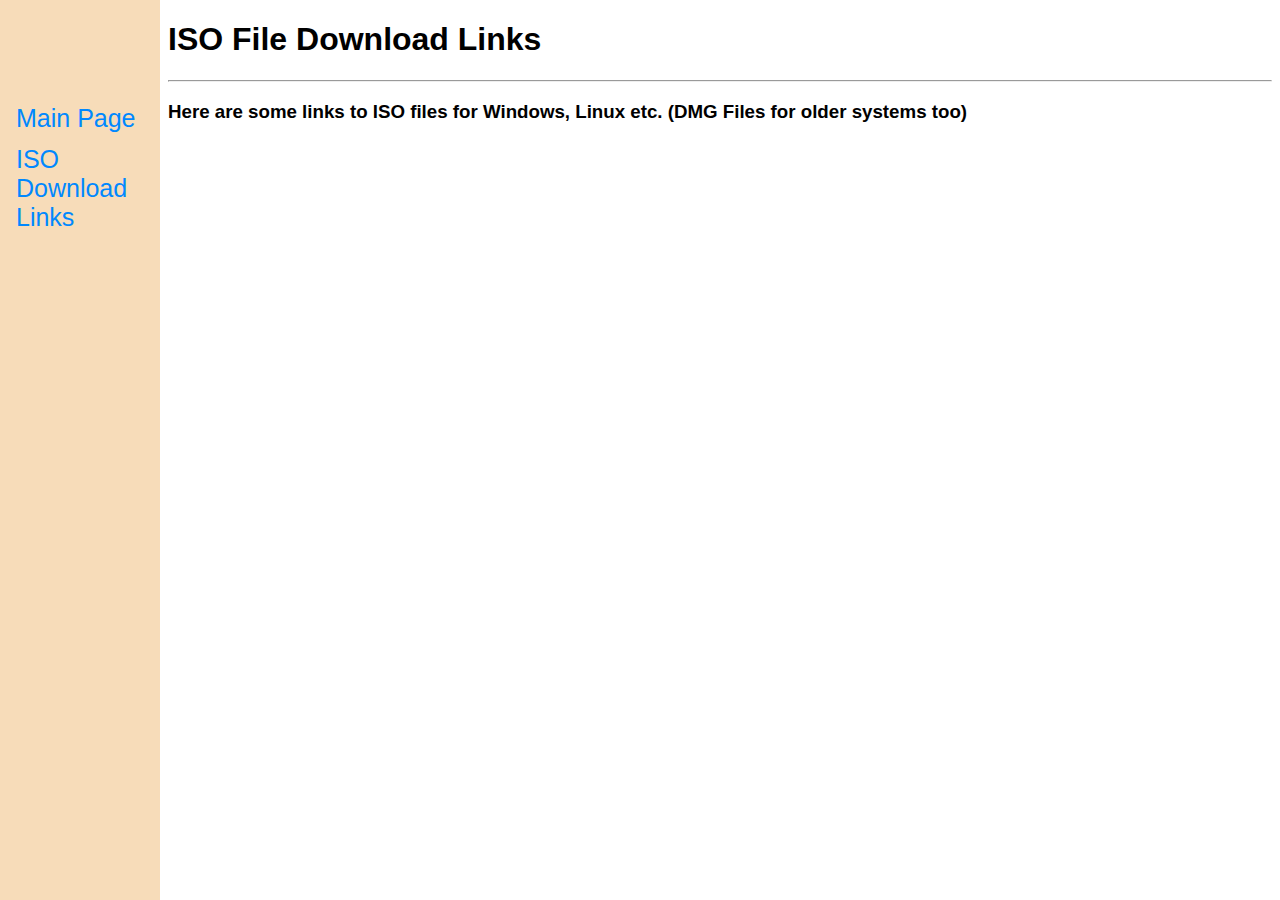
==== isos.html @ 1e9b7505 "added isos, update sidenav index" ====
<!DOCTYPE html>
<html>
    <head>
        <link rel="stylesheet" href="style.css">
        <title>59exe | ISO DL Links</title>
    </head>

    <body>
        <h1>ISO File Download Links</h1>
        <hr>
        <h3>Here are some links to ISO files for Windows, Linux etc. (DMG Files for older systems too)</h3>
        <div class="sidenav">
            <h2>Pages</h2>
            <hr>
            <a href="index.html">Main Page</a>
            <a href="isos.html">ISO Download Links</a>
        </div>
    </body>
</html>
---- style.css ----
.sidenav {
    height: 100%;
    width: 160px;
    position: fixed;
    z-index: 1;
    top: 0;
    left: 0;
    background-color: rgb(247, 220, 185);
    overflow-x: scroll;
    padding-top: 20px;
}

.sidenav a {
    padding: 6px 8px 6px 16px;
    text-decoration: none;
    font-size: 25px;
    color: #08f;
    display: block;
    transition: color 0.2s;
    font-family: arial;
}

.sidenav p {
    padding: 6px 8px 6px 16px;
    text-decoration: none;
    font-size: 25px;
    color: rgb(0, 19, 37);
    display: block;
    transition: color 0.2s;
    font-family: arial;
}

.sidenav a:hover {
    color: rgb(79, 252, 102);
}

h1 {
    font-family: helvetica;
    margin-left: 160px;
}

h2 {
    font-family: arial;
    margin-left: 160px;
}

h3 {
    font-family: arial;
    margin-left: 160px;
}

hr {
    font-family: arial;
    margin-left: 160px;
}


img {
    font-family: arial;
    margin-left: 160px;
}

.main {
    font-family: arial;
    margin-left: 160px;
}

.boxed {
    border: 3px solid blue;
    font-family: arial;
}

.boxed p {
    margin-left: 160px;
}
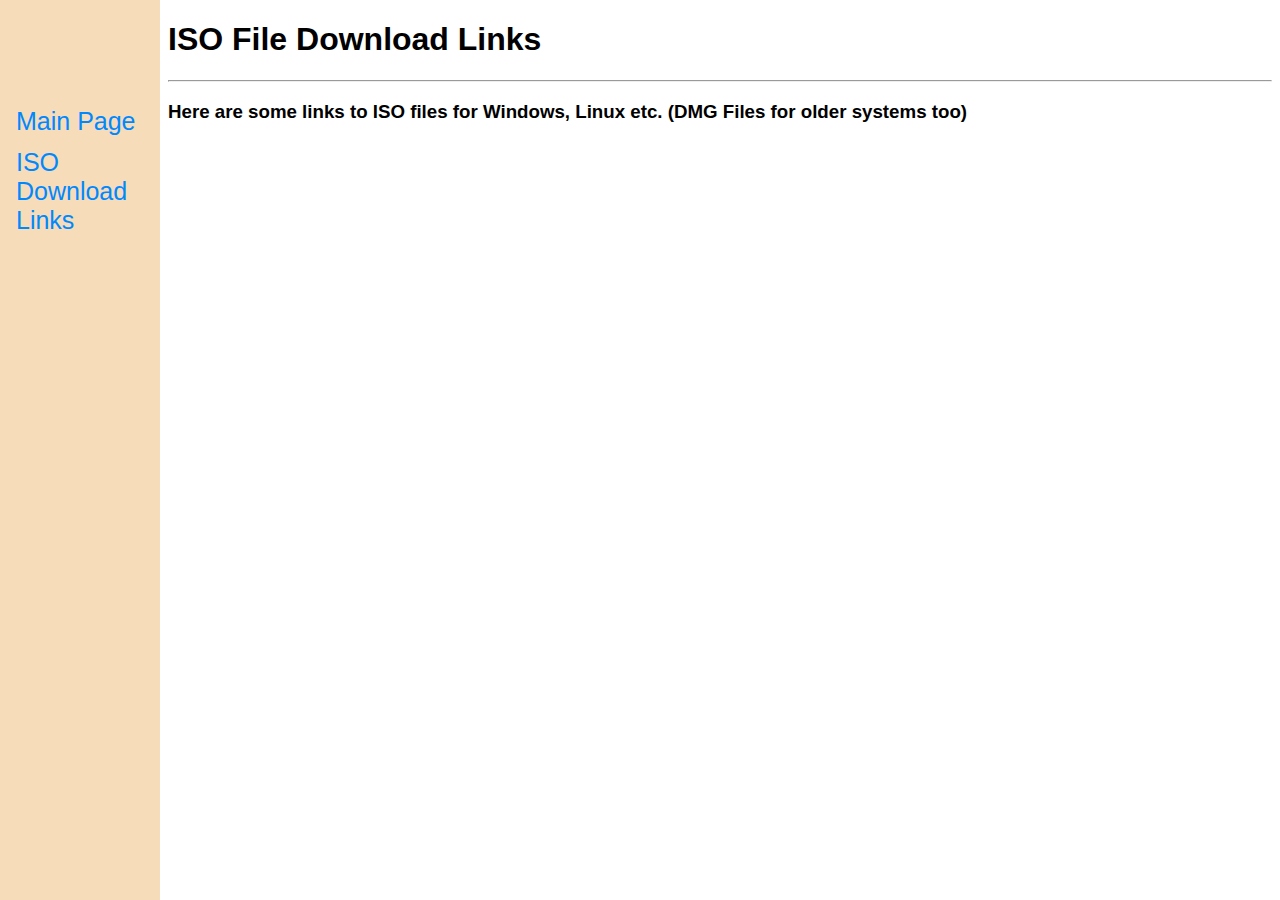
==== commit 41ae0ee1: "fixed <p>, removed and replaced h2" ====
--- a/isos.html
+++ b/isos.html
@@ -10,8 +10,7 @@
         <hr>
         <h3>Here are some links to ISO files for Windows, Linux etc. (DMG Files for older systems too)</h3>
         <div class="sidenav">
-            <h2>Pages</h2>
-            <hr>
+            <p font-family="arial"><b>Pages</b></p>
             <a href="index.html">Main Page</a>
             <a href="isos.html">ISO Download Links</a>
         </div>
--- a/style.css
+++ b/style.css
@@ -7,7 +7,7 @@
     left: 0;
     background-color: rgb(247, 220, 185);
     overflow-x: scroll;
-    padding-top: 20px;
+    padding-top: 10px;
 }
 
 .sidenav a {
@@ -32,6 +32,11 @@
 
 .sidenav a:hover {
     color: rgb(79, 252, 102);
+}
+
+p {
+    font-family: Arial, Helvetica, sans-serif;
+    margin-left: 160px
 }
 
 h1 {
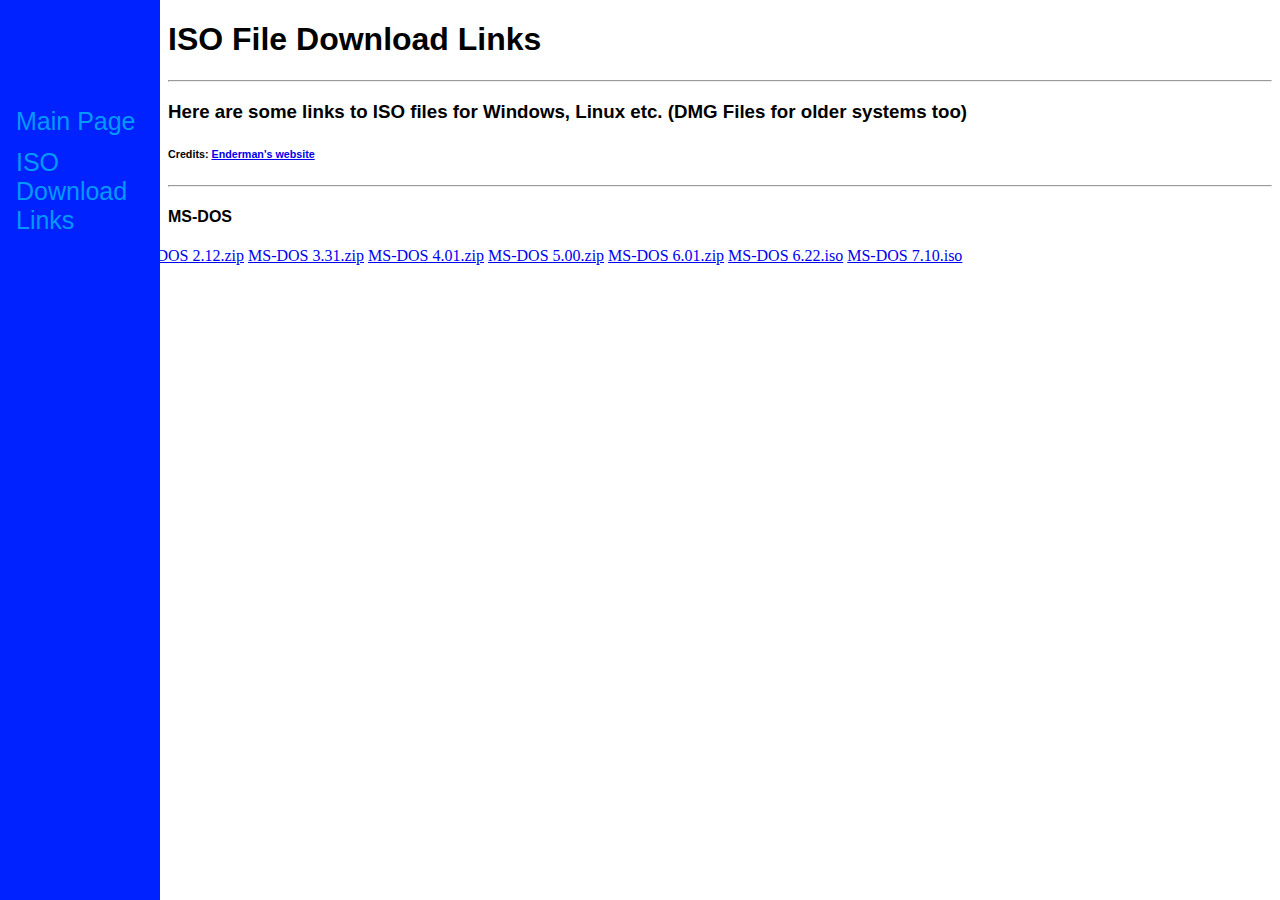
==== commit 57ed1273: "update style.css and add to isos.html" ====
--- a/isos.html
+++ b/isos.html
@@ -9,10 +9,21 @@
         <h1>ISO File Download Links</h1>
         <hr>
         <h3>Here are some links to ISO files for Windows, Linux etc. (DMG Files for older systems too)</h3>
+        <h6>Credits: <a href="https://dl.malwarewatch.org/">Enderman's website</a></h6>
         <div class="sidenav">
             <p font-family="arial"><b>Pages</b></p>
             <a href="index.html">Main Page</a>
             <a href="isos.html">ISO Download Links</a>
         </div>
+        <hr>
+        <h4>MS-DOS</h4>
+        <a href="https://dl.malwarewatch.org/ms-dos/MS-DOS%201.25.zip">MS-DOS 1.25.zip</a>
+        <a href="https://dl.malwarewatch.org/ms-dos/MS-DOS%202.12.zip">MS-DOS 2.12.zip</a>
+        <a href="https://dl.malwarewatch.org/ms-dos/MS-DOS%203.31.zip">MS-DOS 3.31.zip</a>
+        <a href="https://dl.malwarewatch.org/ms-dos/MS-DOS%204.01.zip">MS-DOS 4.01.zip</a>
+        <a href="https://dl.malwarewatch.org/ms-dos/MS-DOS%205.00.zip">MS-DOS 5.00.zip</a>
+        <a href="https://dl.malwarewatch.org/ms-dos/MS-DOS%206.01.zip">MS-DOS 6.01.zip</a>
+        <a href="https://dl.malwarewatch.org/ms-dos/MS-DOS%206.22.iso">MS-DOS 6.22.iso</a>
+        <a href="https://dl.malwarewatch.org/ms-dos/MS-DOS%207.10.iso">MS-DOS 7.10.iso</a>
     </body>
 </html>--- a/style.css
+++ b/style.css
@@ -5,7 +5,7 @@
     z-index: 1;
     top: 0;
     left: 0;
-    background-color: rgb(247, 220, 185);
+    background-color: #02f;
     overflow-x: scroll;
     padding-top: 10px;
 }
@@ -14,7 +14,7 @@
     padding: 6px 8px 6px 16px;
     text-decoration: none;
     font-size: 25px;
-    color: #08f;
+    color: #09f;
     display: block;
     transition: color 0.2s;
     font-family: arial;
@@ -31,7 +31,7 @@
 }
 
 .sidenav a:hover {
-    color: rgb(79, 252, 102);
+    color: rgb(255, 255, 255);
 }
 
 p {
@@ -53,6 +53,22 @@
     font-family: arial;
     margin-left: 160px;
 }
+
+h4 {
+    font-family: arial;
+    margin-left: 160px
+}
+
+h6 {
+    font-family: arial;
+    margin-left: 160px;
+}
+
+h5 {
+    font-family: arial;
+    margin-left: 160px;
+}
+
 
 hr {
     font-family: arial;
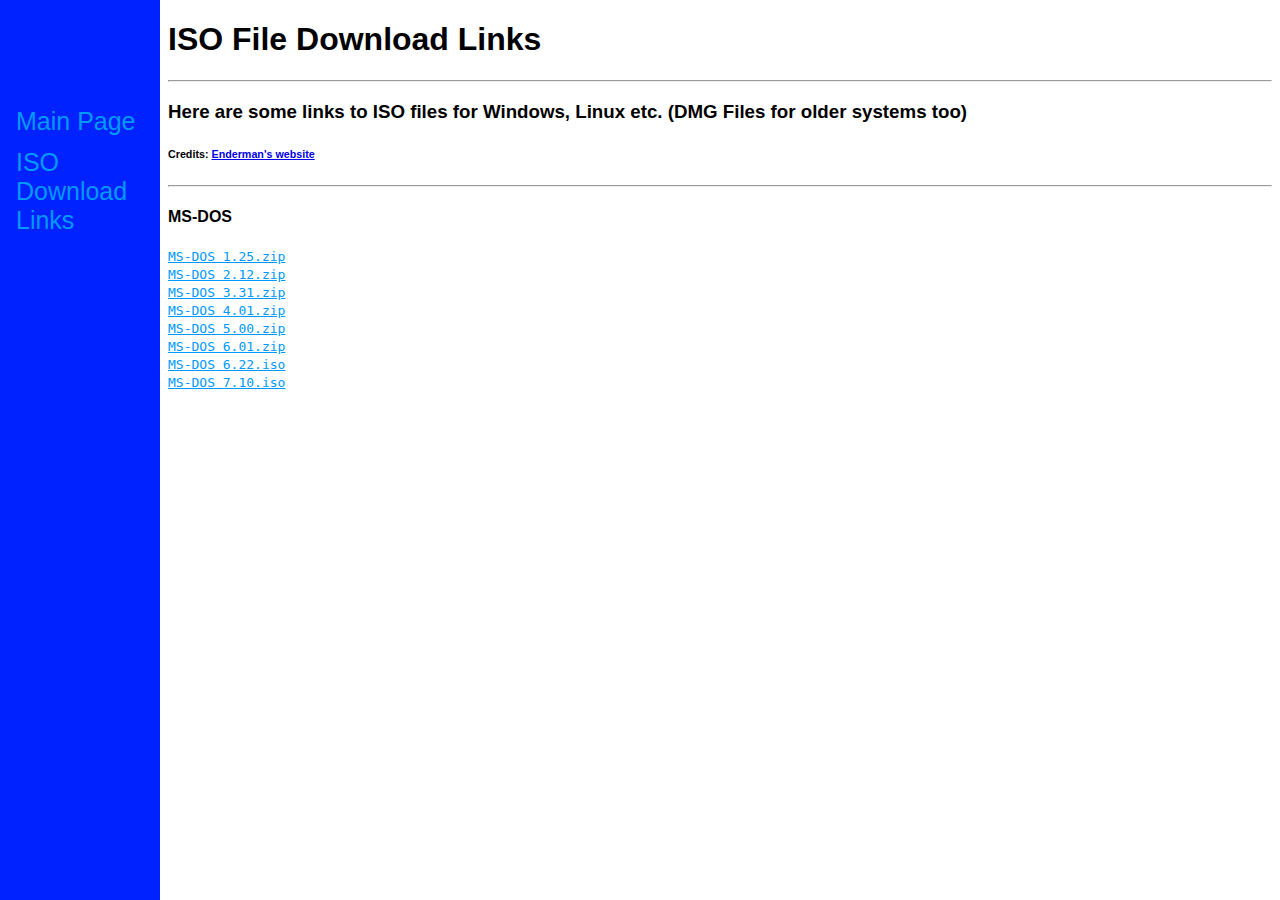
==== commit d6ece494: "Update isos.html" ====
--- a/isos.html
+++ b/isos.html
@@ -17,13 +17,22 @@
         </div>
         <hr>
         <h4>MS-DOS</h4>
-        <a href="https://dl.malwarewatch.org/ms-dos/MS-DOS%201.25.zip">MS-DOS 1.25.zip</a>
-        <a href="https://dl.malwarewatch.org/ms-dos/MS-DOS%202.12.zip">MS-DOS 2.12.zip</a>
-        <a href="https://dl.malwarewatch.org/ms-dos/MS-DOS%203.31.zip">MS-DOS 3.31.zip</a>
-        <a href="https://dl.malwarewatch.org/ms-dos/MS-DOS%204.01.zip">MS-DOS 4.01.zip</a>
-        <a href="https://dl.malwarewatch.org/ms-dos/MS-DOS%205.00.zip">MS-DOS 5.00.zip</a>
-        <a href="https://dl.malwarewatch.org/ms-dos/MS-DOS%206.01.zip">MS-DOS 6.01.zip</a>
-        <a href="https://dl.malwarewatch.org/ms-dos/MS-DOS%206.22.iso">MS-DOS 6.22.iso</a>
-        <a href="https://dl.malwarewatch.org/ms-dos/MS-DOS%207.10.iso">MS-DOS 7.10.iso</a>
+        <div class="a">
+            <a href="https://dl.malwarewatch.org/ms-dos/MS-DOS%201.25.zip">MS-DOS 1.25.zip</a>
+            <br>
+            <a href="https://dl.malwarewatch.org/ms-dos/MS-DOS%202.12.zip">MS-DOS 2.12.zip</a>
+            <br>
+            <a href="https://dl.malwarewatch.org/ms-dos/MS-DOS%203.31.zip">MS-DOS 3.31.zip</a>
+            <br>
+            <a href="https://dl.malwarewatch.org/ms-dos/MS-DOS%204.01.zip">MS-DOS 4.01.zip</a>
+            <br>
+            <a href="https://dl.malwarewatch.org/ms-dos/MS-DOS%205.00.zip">MS-DOS 5.00.zip</a>
+            <br>
+            <a href="https://dl.malwarewatch.org/ms-dos/MS-DOS%206.01.zip">MS-DOS 6.01.zip</a>
+            <br>
+            <a href="https://dl.malwarewatch.org/ms-dos/MS-DOS%206.22.iso">MS-DOS 6.22.iso</a>
+            <br>
+            <a href="https://dl.malwarewatch.org/ms-dos/MS-DOS%207.10.iso">MS-DOS 7.10.iso</a>
+        </div>    
     </body>
 </html>--- a/style.css
+++ b/style.css
@@ -93,4 +93,10 @@
 
 .boxed p {
     margin-left: 160px;
+}
+
+.a a {
+    font-family:monospace;
+    margin-left:160px;
+    color: #09f;
 }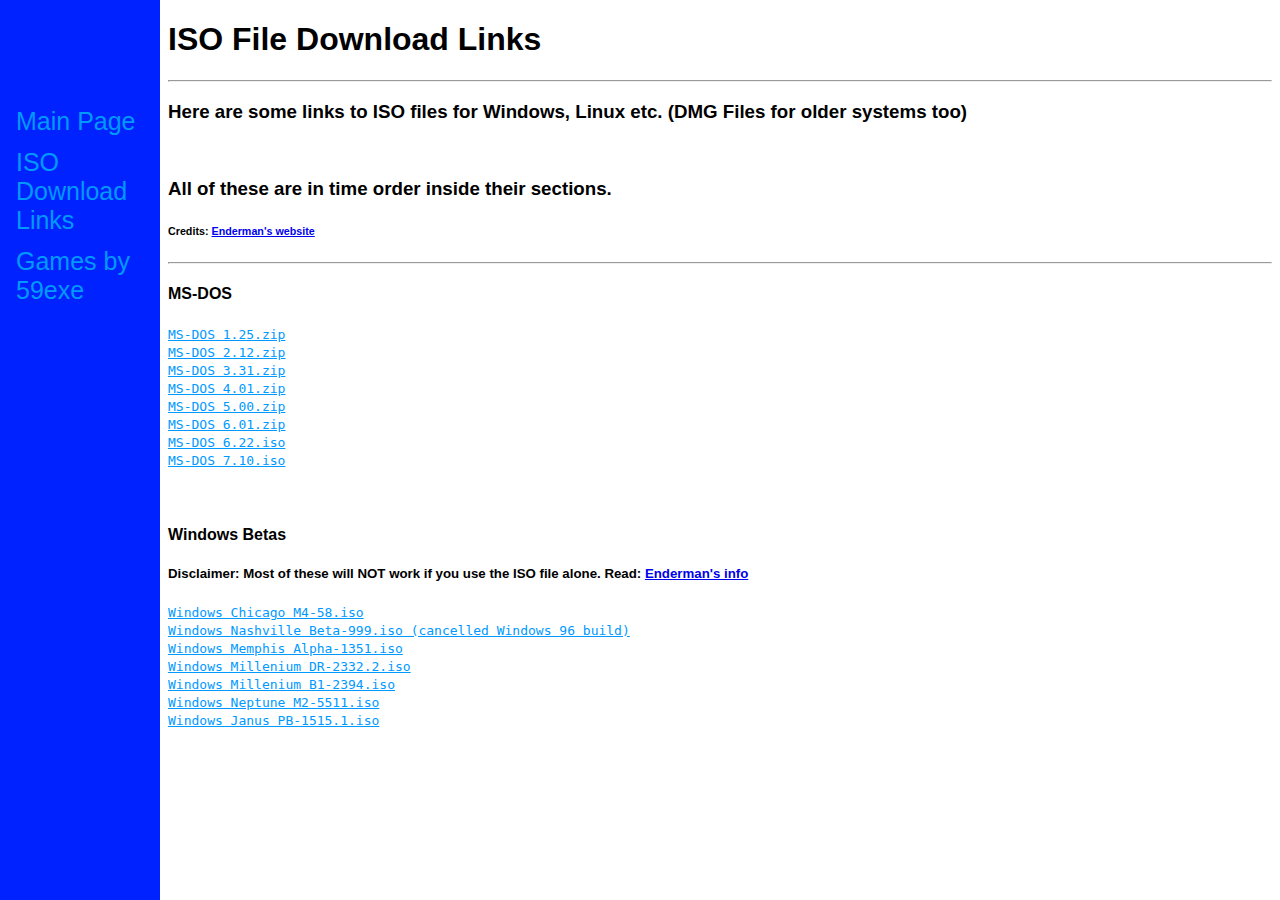
==== commit 2a5c6126: "made games page" ====
--- a/isos.html
+++ b/isos.html
@@ -9,11 +9,13 @@
         <h1>ISO File Download Links</h1>
         <hr>
         <h3>Here are some links to ISO files for Windows, Linux etc. (DMG Files for older systems too)</h3>
+        <br><h3>All of these are in time order inside their sections.</h3>
         <h6>Credits: <a href="https://dl.malwarewatch.org/">Enderman's website</a></h6>
         <div class="sidenav">
             <p font-family="arial"><b>Pages</b></p>
             <a href="index.html">Main Page</a>
             <a href="isos.html">ISO Download Links</a>
+            <a href="games.html">Games by 59exe</a>
         </div>
         <hr>
         <h4>MS-DOS</h4>
@@ -33,6 +35,26 @@
             <a href="https://dl.malwarewatch.org/ms-dos/MS-DOS%206.22.iso">MS-DOS 6.22.iso</a>
             <br>
             <a href="https://dl.malwarewatch.org/ms-dos/MS-DOS%207.10.iso">MS-DOS 7.10.iso</a>
-        </div>    
+        </div>
+        <br><br>
+        <h4>Windows Betas</h4>
+        <h5>Disclaimer: Most of these will NOT work if you use the ISO file alone. Read: <a href="https://dl.malwarewatch.org/windows/betas/Timebombs.txt">Enderman's info</a></h5>
+        <div class="a">
+            <a href="https://dl.malwarewatch.org/windows/betas/Windows%20Chicago%20M4-58s.iso">Windows Chicago M4-58.iso</a>
+            <br>
+            <a href="https://dl.malwarewatch.org/windows/betas/Windows%20Nashville%20Beta-999.iso">Windows Nashville Beta-999.iso (cancelled Windows 96 build)</a>
+            <br>
+            <a href="https://dl.malwarewatch.org/windows/betas/Windows%20Memphis%20Alpha-1351.iso">Windows Memphis Alpha-1351.iso</a>
+            <br>
+            <a href="https://dl.malwarewatch.org/windows/betas/Windows%20Millenium%20DR-2332.2.iso">Windows Millenium DR-2332.2.iso</a>
+            <br>
+            <a href="https://dl.malwarewatch.org/windows/betas/Windows%20Millenium%20B1-2394.iso">Windows Millenium B1-2394.iso</a>
+            <br>
+            <a href="https://dl.malwarewatch.org/windows/betas/Windows%20Neptune%20M2-5511.iso">Windows Neptune M2-5511.iso</a>
+            <br>
+            <a href="https://dl.malwarewatch.org/windows/betas/Windows%20Janus%20PB-1515.1.iso">Windows Janus PB-1515.1.iso</a>
+            <br>
+            <a href=""
+        </div>
     </body>
 </html>